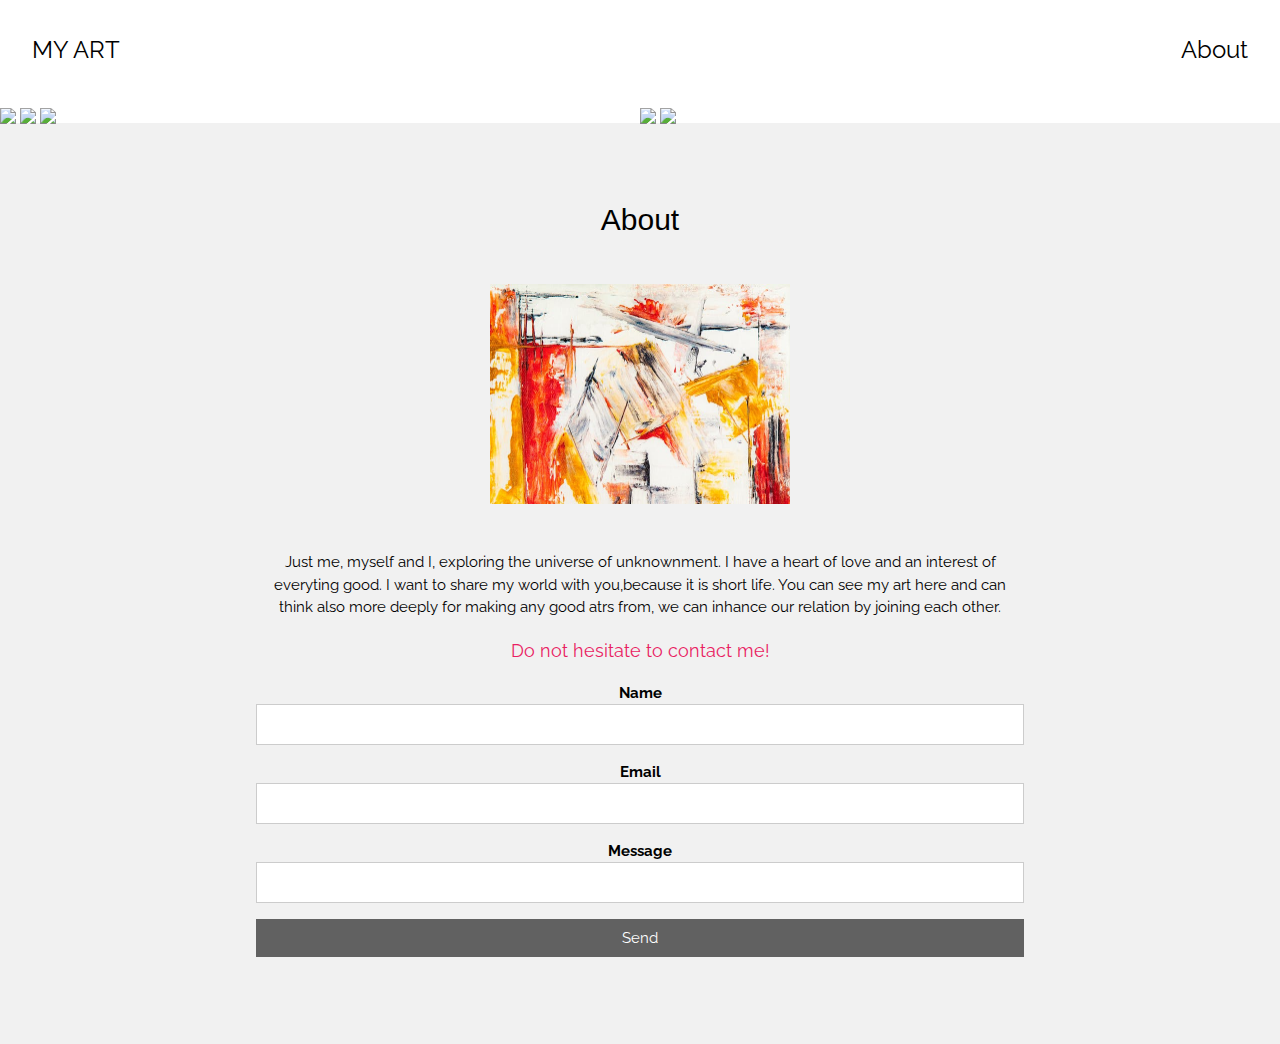
==== index.html @ 5e6a8e05 "my commit" ====
<!DOCTYPE html>
<html>
  <head>
    <title> Website </title>
    <meta charset="UTF-8">
    <meta name="viewport" content="width=device-width, initial-scale=1">
    <link rel="stylesheet" href="https://www.w3schools.com/w3css/4/w3.css">
    <link href="https://fonts.googleapis.com/css?family=Raleway" rel="stylesheet" type="text/css">
    <style>
    body {font-family: "Raleway", Arial, sans-serif}
    .w3-row img {margin-bottom: -8px}
    </style>
  </head>
<body>

<!-- !PAGE CONTENT! -->
<div class="w3-content" style="max-width:1500px">

  <!-- Header -->
  <header class="w3-container w3-xlarge w3-padding-24">
    <a href="#" class="w3-left w3-button w3-white">MY ART</a>
    <a href="#about" class="w3-right w3-button w3-white">About</a>
  </header>

  <!-- Photo Grid -->
  <div class="w3-row">
    <div class="w3-half">
      <img src="https://www.w3schools.com/w3images/streetart.jpg" style="width:100%">
      <img src="https://www.w3schools.com/w3images/streetart2.jpg" style="width:100%">
      <img src="https://www.w3schools.com/w3images/streetart5.jpg" style="width:100%">
    </div>

    <div class="w3-half">
      <img src="https://www.w3schools.com/w3images/streetart3.jpg" style="width:100%">
      <img src="https://www.w3schools.com/w3images/streetart4.jpg" style="width:100%">
    </div>
  </div>
  
<!-- End Page Content -->
</div>

<!-- Footer / About Section -->
<footer class="w3-light-grey w3-padding-64 w3-center" id="about">
  <h2>About</h2>
  <img src="pexels-photo-1843716.jpeg" class="w3-image w3-padding-32" width="300" height="300">
  <form style="margin:auto;width:60%" action="/action_page.php" target="_blank">
    <p>Just me, myself and I, exploring the universe of unknownment. I have a heart of love 
         and an interest of everyting good. I want to share my world with you,because it is short life.
        You can see my art here and can think also more deeply for making any good atrs from, we can inhance
        our relation by joining each other. </p>
    <p class="w3-large w3-text-pink">Do not hesitate to contact me!</p>
    <div class="w3-section">
      <label><b>Name</b></label>
      <input class="w3-input w3-border" type="text" required name="Name">
    </div>
    <div class="w3-section">
      <label><b>Email</b></label>
      <input class="w3-input w3-border" type="text" required name="Email">
    </div>
    <div class="w3-section">
      <label><b>Message</b></label>
      <input class="w3-input w3-border" required name="Message">
    </div>
    <button type="submit" class="w3-button w3-block w3-dark-grey">Send</button>
  </form>
  <br>
</footer>
 
</body>
</html>
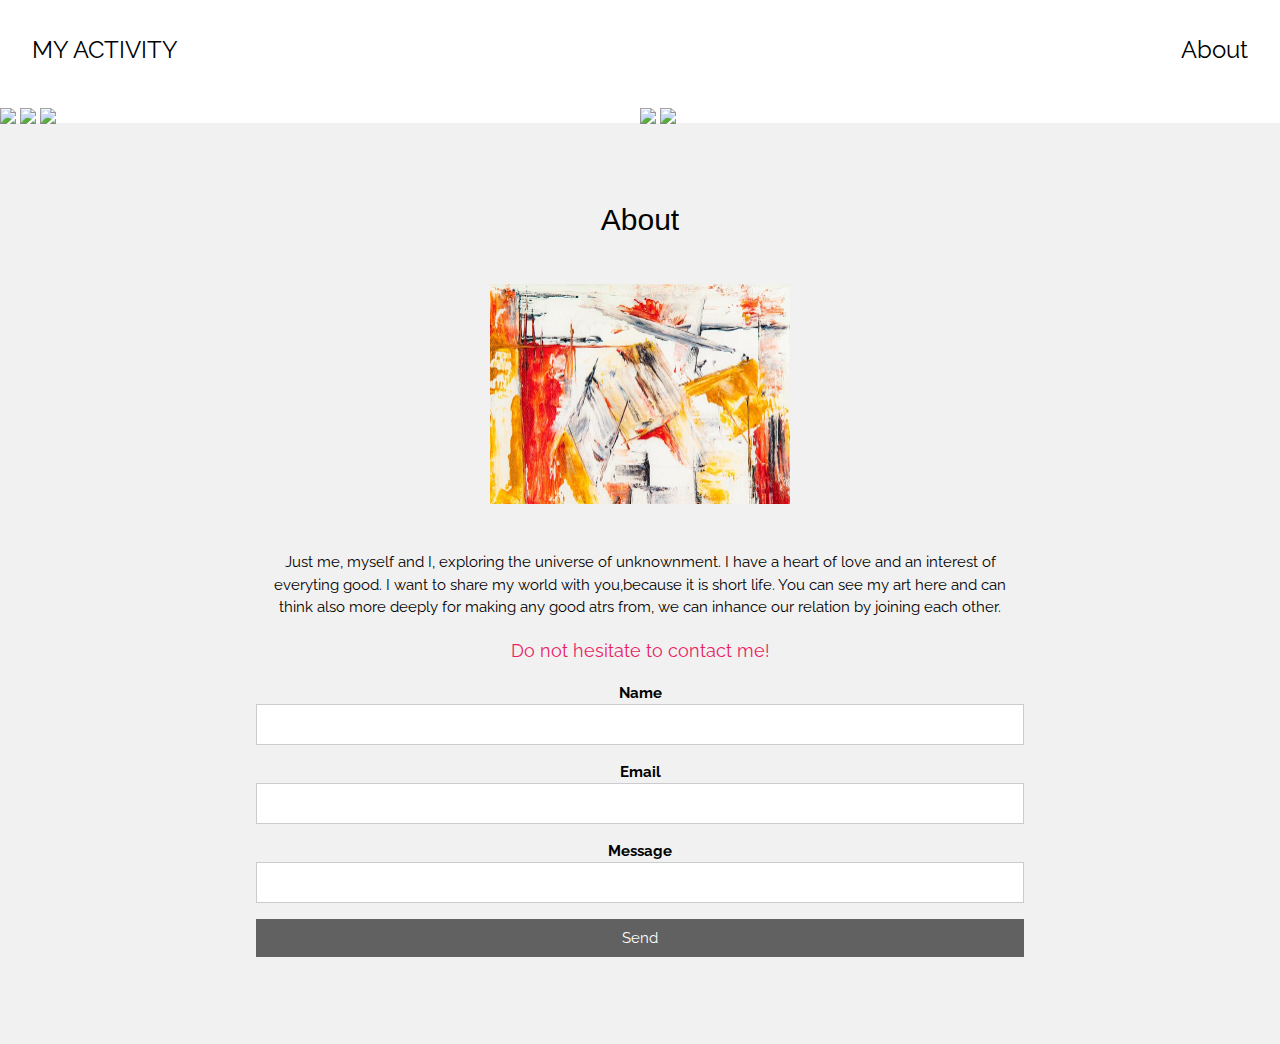
==== commit d300e0fc: "add" ====
--- a/index.html
+++ b/index.html
@@ -18,7 +18,7 @@
 
   <!-- Header -->
   <header class="w3-container w3-xlarge w3-padding-24">
-    <a href="#" class="w3-left w3-button w3-white">MY ART</a>
+    <a href="#" class="w3-left w3-button w3-white"> MY ACTIVITY </a>
     <a href="#about" class="w3-right w3-button w3-white">About</a>
   </header>
 
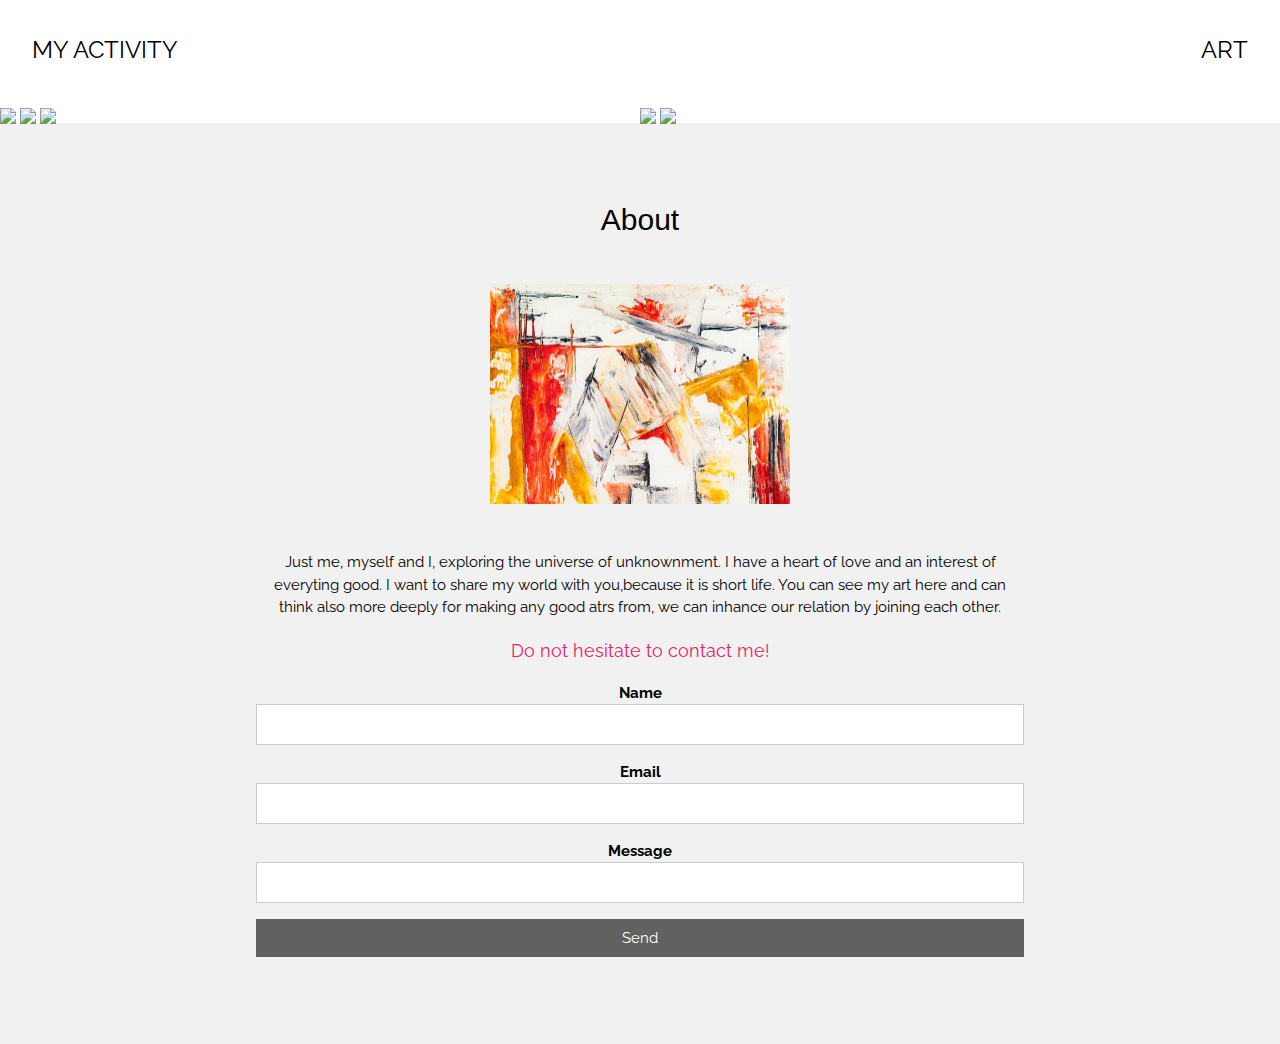
==== commit 54ad0e23: "ADD" ====
--- a/index.html
+++ b/index.html
@@ -19,7 +19,7 @@
   <!-- Header -->
   <header class="w3-container w3-xlarge w3-padding-24">
     <a href="#" class="w3-left w3-button w3-white"> MY ACTIVITY </a>
-    <a href="#about" class="w3-right w3-button w3-white">About</a>
+    <a href="#about" class="w3-right w3-button w3-white"> ART </a>
   </header>
 
   <!-- Photo Grid -->
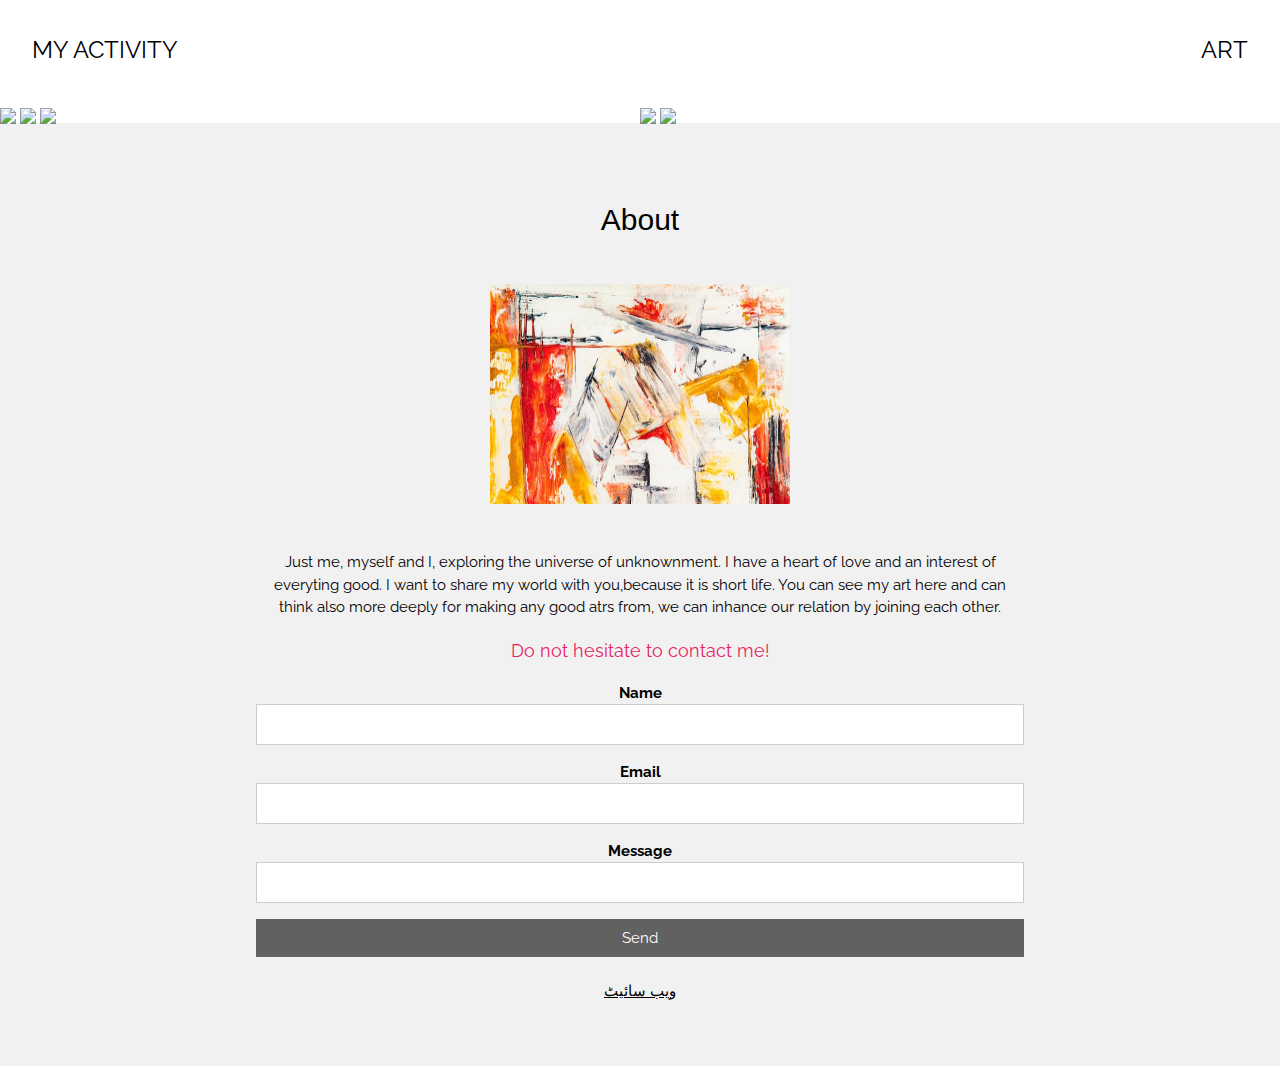
==== commit 5cb7ae98: "first" ====
--- a/index.html
+++ b/index.html
@@ -64,6 +64,8 @@
     <button type="submit" class="w3-button w3-block w3-dark-grey">Send</button>
   </form>
   <br>
+  <a href=" https://asifiqbal1747.github.io/asifiqbal1747.github.io-/"> ویب سائیٹ </a>
+    
 </footer>
  
 </body>
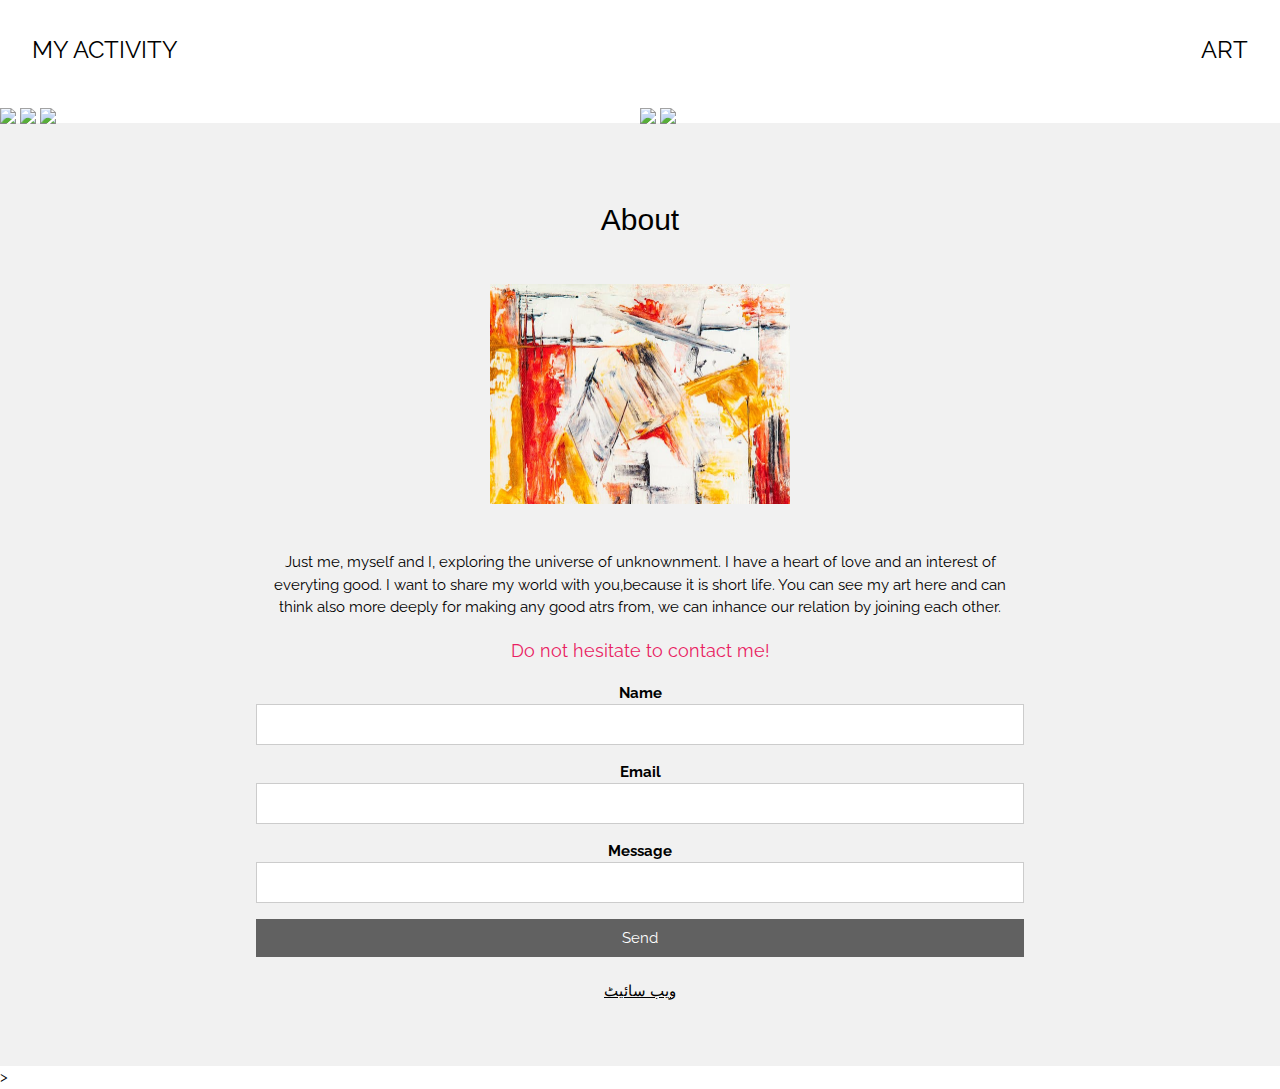
==== commit ccc33aa3: "first." ====
--- a/index.html
+++ b/index.html
@@ -65,8 +65,7 @@
   </form>
   <br>
   <a href=" https://asifiqbal1747.github.io/asifiqbal1747.github.io-/"> ویب سائیٹ </a>
-    
-</footer>
- 
+</footer>>
+
 </body>
 </html>
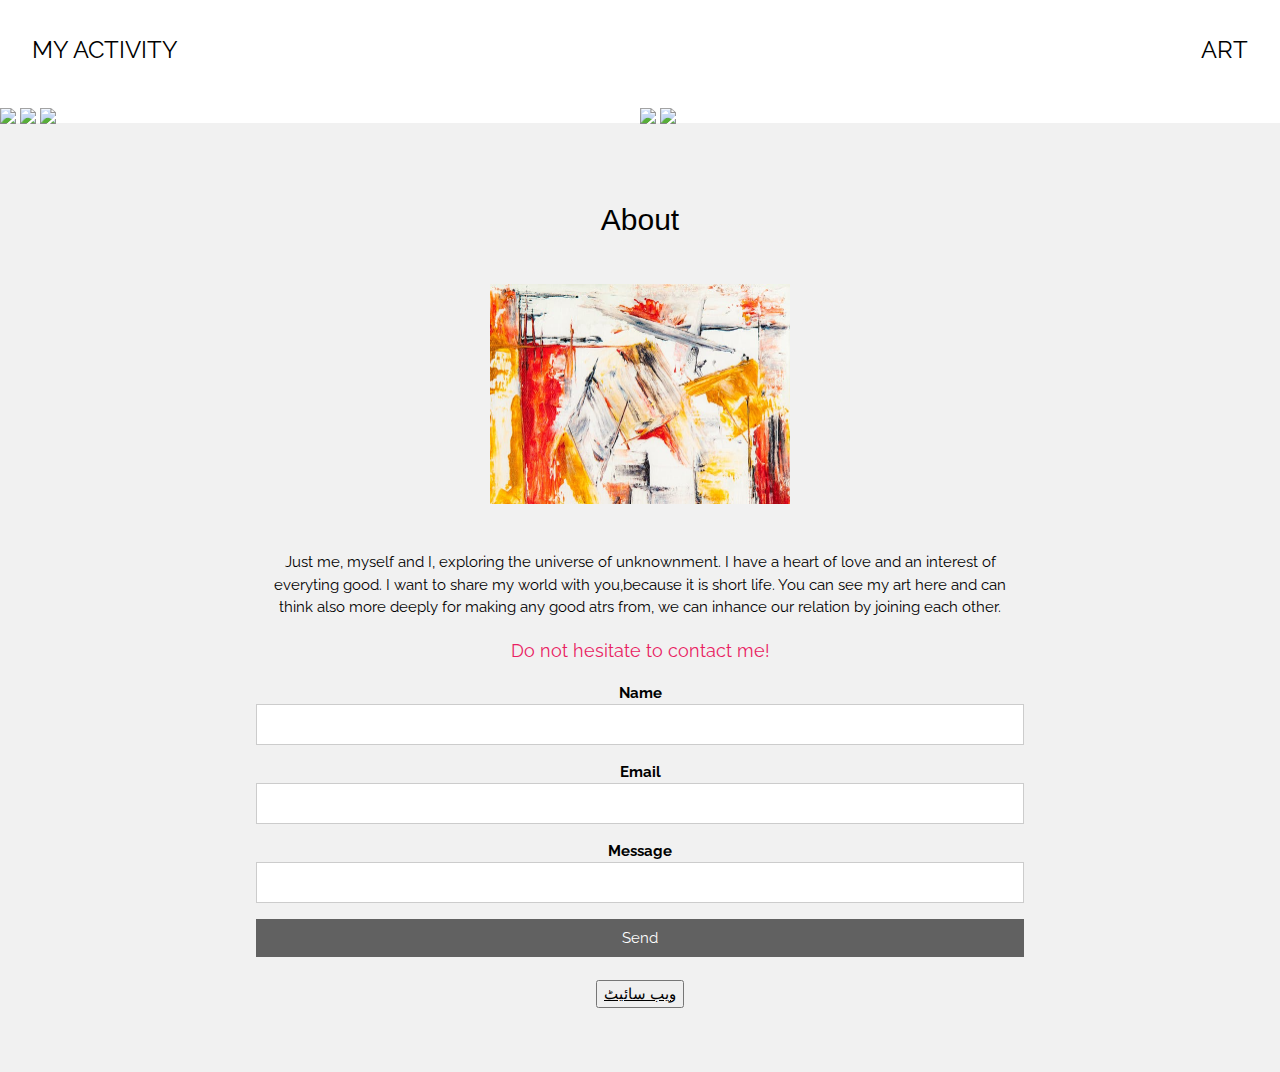
==== commit fea5cec0: "first" ====
--- a/index.html
+++ b/index.html
@@ -64,8 +64,8 @@
     <button type="submit" class="w3-button w3-block w3-dark-grey">Send</button>
   </form>
   <br>
-  <a href=" https://asifiqbal1747.github.io/asifiqbal1747.github.io-/"> ویب سائیٹ </a>
-</footer>>
+  <button><a href=" https://asifiqbal1747.github.io/asifiqbal1747.github.io-/"> ویب سائیٹ </a></button>
+</footer>
 
 </body>
 </html>
